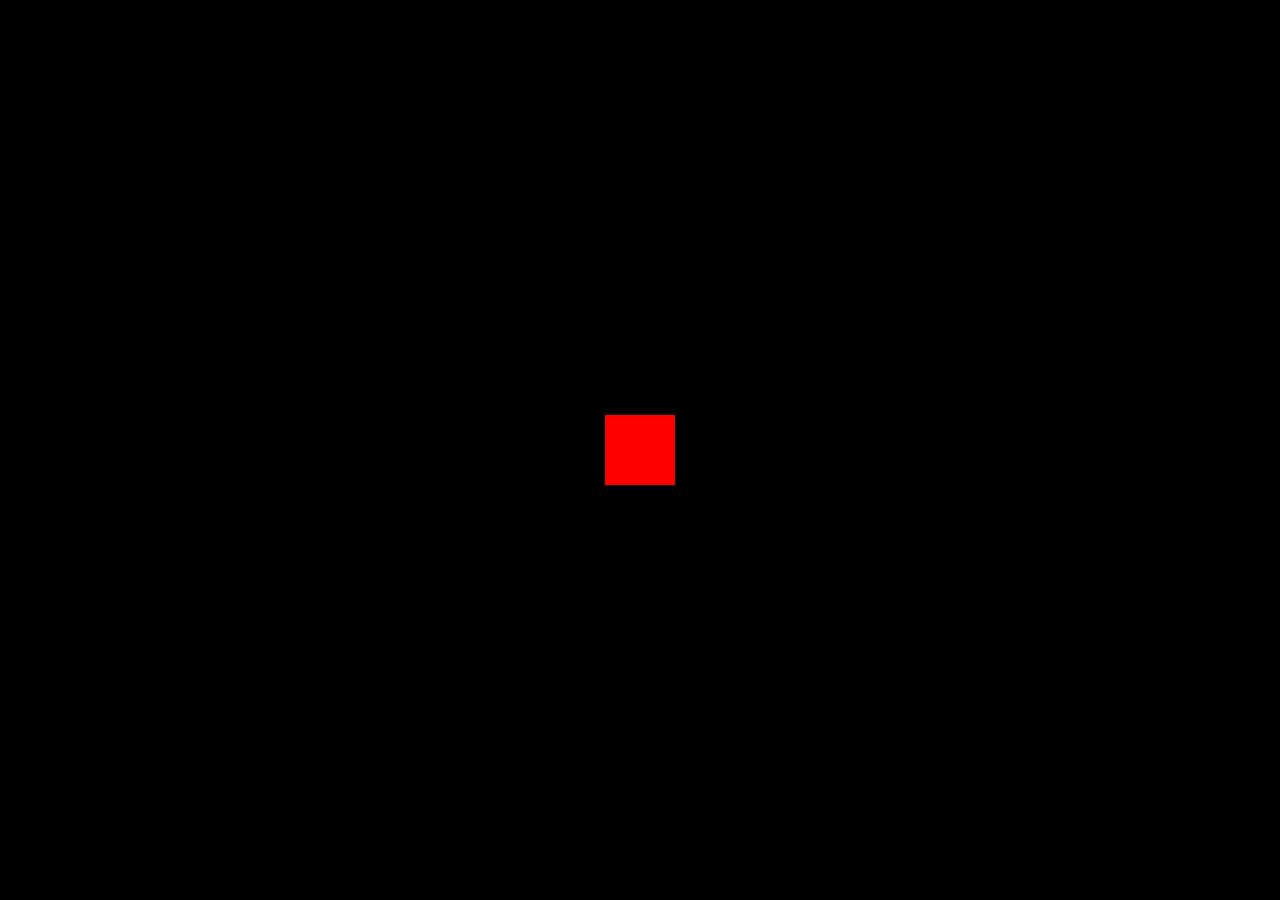
==== githubProjectes/DotsMenu/index.html @ 2e538348 "your message" ====
<!DOCTYPE html>
<html lang="en">
<link>
    <meta charset="UTF-8">
    <meta name="viewport" content="width=device-width, initial-scale=1.0">
    <title>Dots Menu</title>
    <link rel="stylesheet" type="text/css" href="style.css">
</head>
<body>
    <div class="navigation">
        
    </div>
</body>
</html>
---- githubProjectes/DotsMenu/style.css ----
*{
    padding: 0;
    margin: 0;
    box-sizing: border-box;
}
body{
    display: flex;
    justify-content: center;
    align-items: center;
    min-height: 100vh;
    background-color: black;
}
.navigation{
    position: relative;
    width: 70px;
    height: 70px;
    background-color: red;
    
}
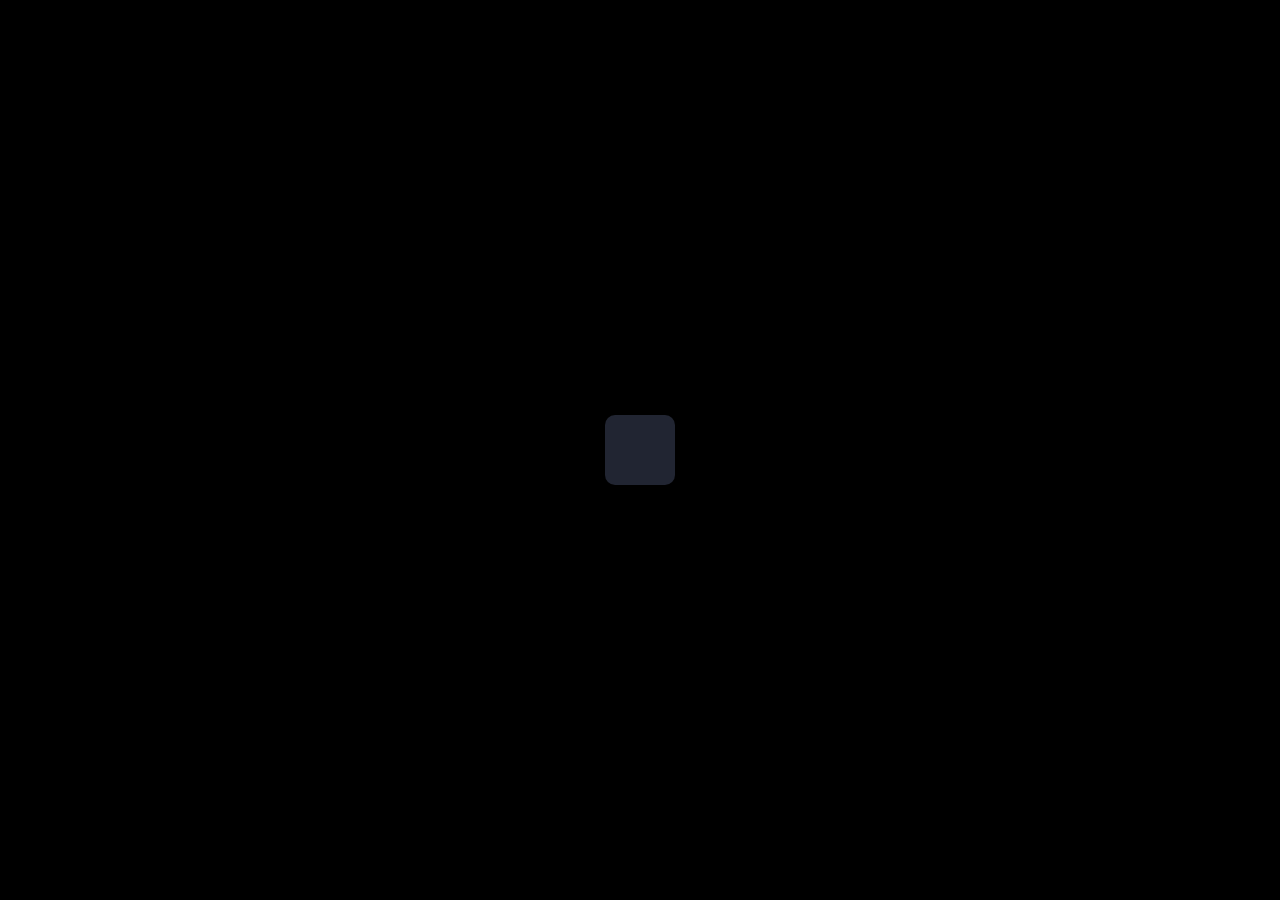
==== commit c6656f45: "nav" ====
--- a/githubProjectes/DotsMenu/index.html
+++ b/githubProjectes/DotsMenu/index.html
@@ -6,9 +6,16 @@
     <title>Dots Menu</title>
     <link rel="stylesheet" type="text/css" href="style.css">
 </head>
-<body>
+<body> 
+
     <div class="navigation">
         
     </div>
 </body>
+<script>
+    let navigation = document.querySelector('.navigation')
+    navigation.onclick = function(){
+        navigation.classList.toggle('active')
+    }
+</script>
 </html>
--- a/githubProjectes/DotsMenu/style.css
+++ b/githubProjectes/DotsMenu/style.css
@@ -14,6 +14,11 @@
     position: relative;
     width: 70px;
     height: 70px;
-    background-color: red;
-    
+    background-color: #212532;
+    border-radius: 10px;
+    cursor: pointer;
+}
+.navigation.active{
+     width: 200px;
+    height: 200px;
 }
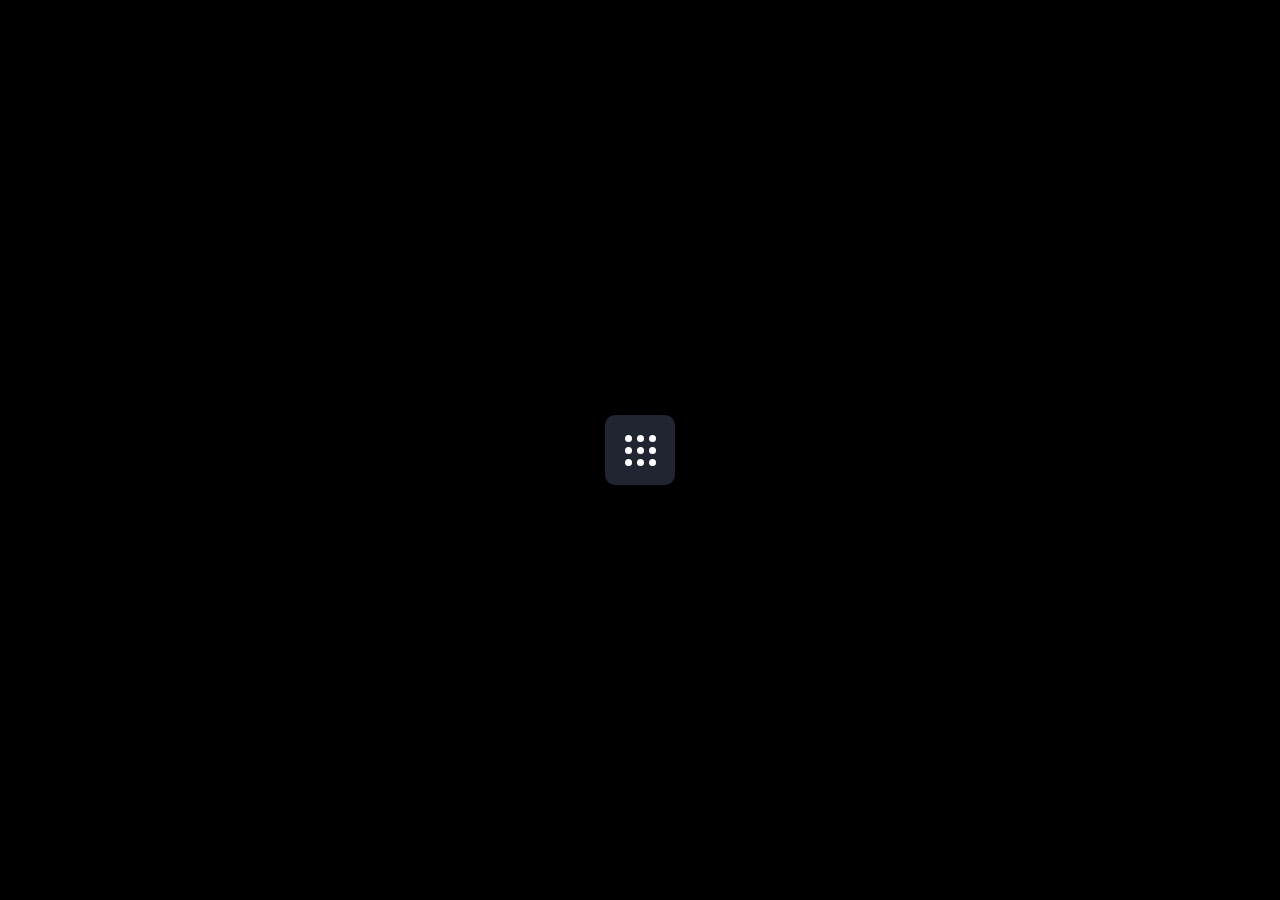
==== commit 2495720e: "dots" ====
--- a/githubProjectes/DotsMenu/index.html
+++ b/githubProjectes/DotsMenu/index.html
@@ -9,7 +9,15 @@
 <body> 
 
     <div class="navigation">
-        
+        <span style="--i:0; --x:-1; --y:0"></span>
+        <span style="--i:1; --x:1; --y:0"></span>
+        <span style="--i:2; --x:0; --y:-1"></span>
+        <span style="--i:3; --x:0; --y:1"></span>
+        <span style="--i:4; --x:1; --y:1"></span>
+        <span style="--i:5; --x:-1; --y:-1"></span>
+        <span style="--i:6; --x:0; --y:0"></span>
+        <span style="--i:7; --x:-1; --y:1"></span>
+        <span style="--i:8; --x:1; --y:-1"></span>
     </div>
 </body>
 <script>
--- a/githubProjectes/DotsMenu/style.css
+++ b/githubProjectes/DotsMenu/style.css
@@ -17,8 +17,21 @@
     background-color: #212532;
     border-radius: 10px;
     cursor: pointer;
+    display: flex;
+    justify-content: center;
+    align-items: center;
+    transition: 0.5s;
 }
 .navigation.active{
      width: 200px;
     height: 200px;
+}
+
+.navigation span{
+    position: absolute;
+    width: 7px;
+    height: 7px;
+    background-color: white;
+    border-radius: 50%;
+    transform: translate(calc(12px * var(--x)), calc(12px * var(--y)));
 }
